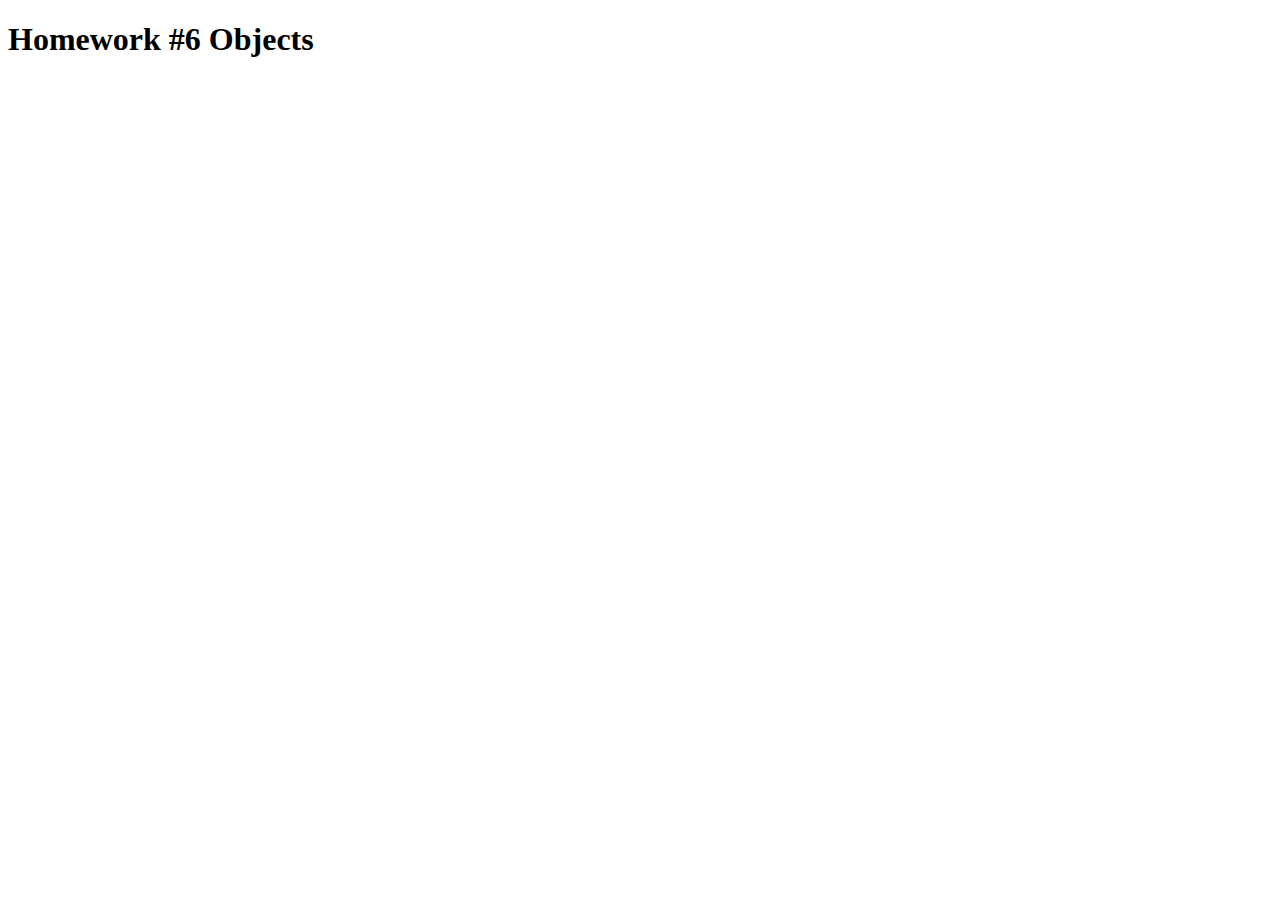
==== cursor_hm6/index.html @ c6114d8a "add hm6 files" ====
<!DOCTYPE html>
<html lang="en">
<head>
    <meta charset="UTF-8">
    <meta name="viewport" content="width=device-width, initial-scale=1.0">
    <title>Cursor_HW6</title>
</head>
<body>
    <h1>Homework #6 Objects</h1>
    <script src = 'main.js'></script>
</body>
</html>
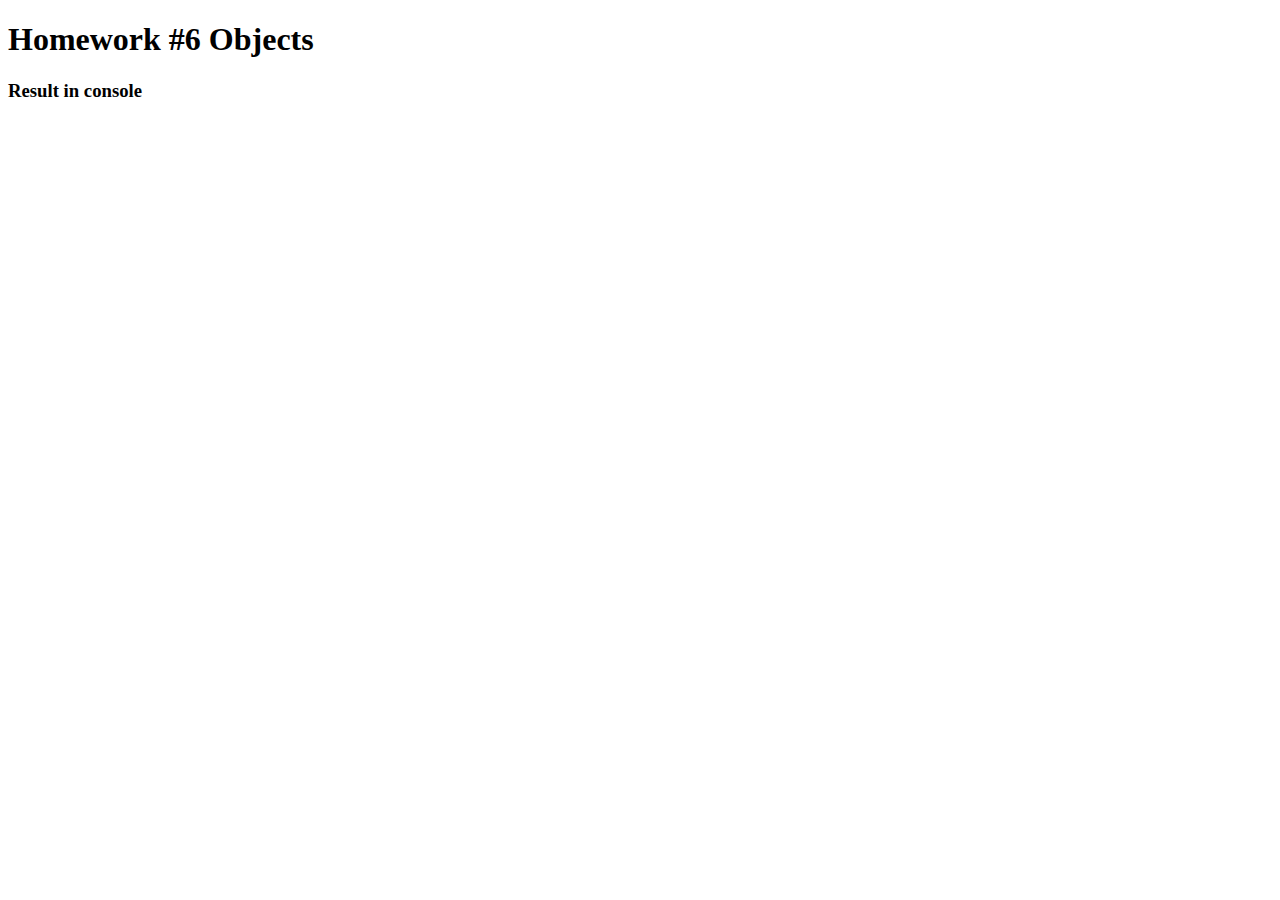
==== commit 1e0d7fb9: "fixed small bugs" ====
--- a/cursor_hm6/index.html
+++ b/cursor_hm6/index.html
@@ -7,6 +7,7 @@
 </head>
 <body>
     <h1>Homework #6 Objects</h1>
+    <h3>Result in console</h3>
     <script src = 'main.js'></script>
 </body>
 </html>